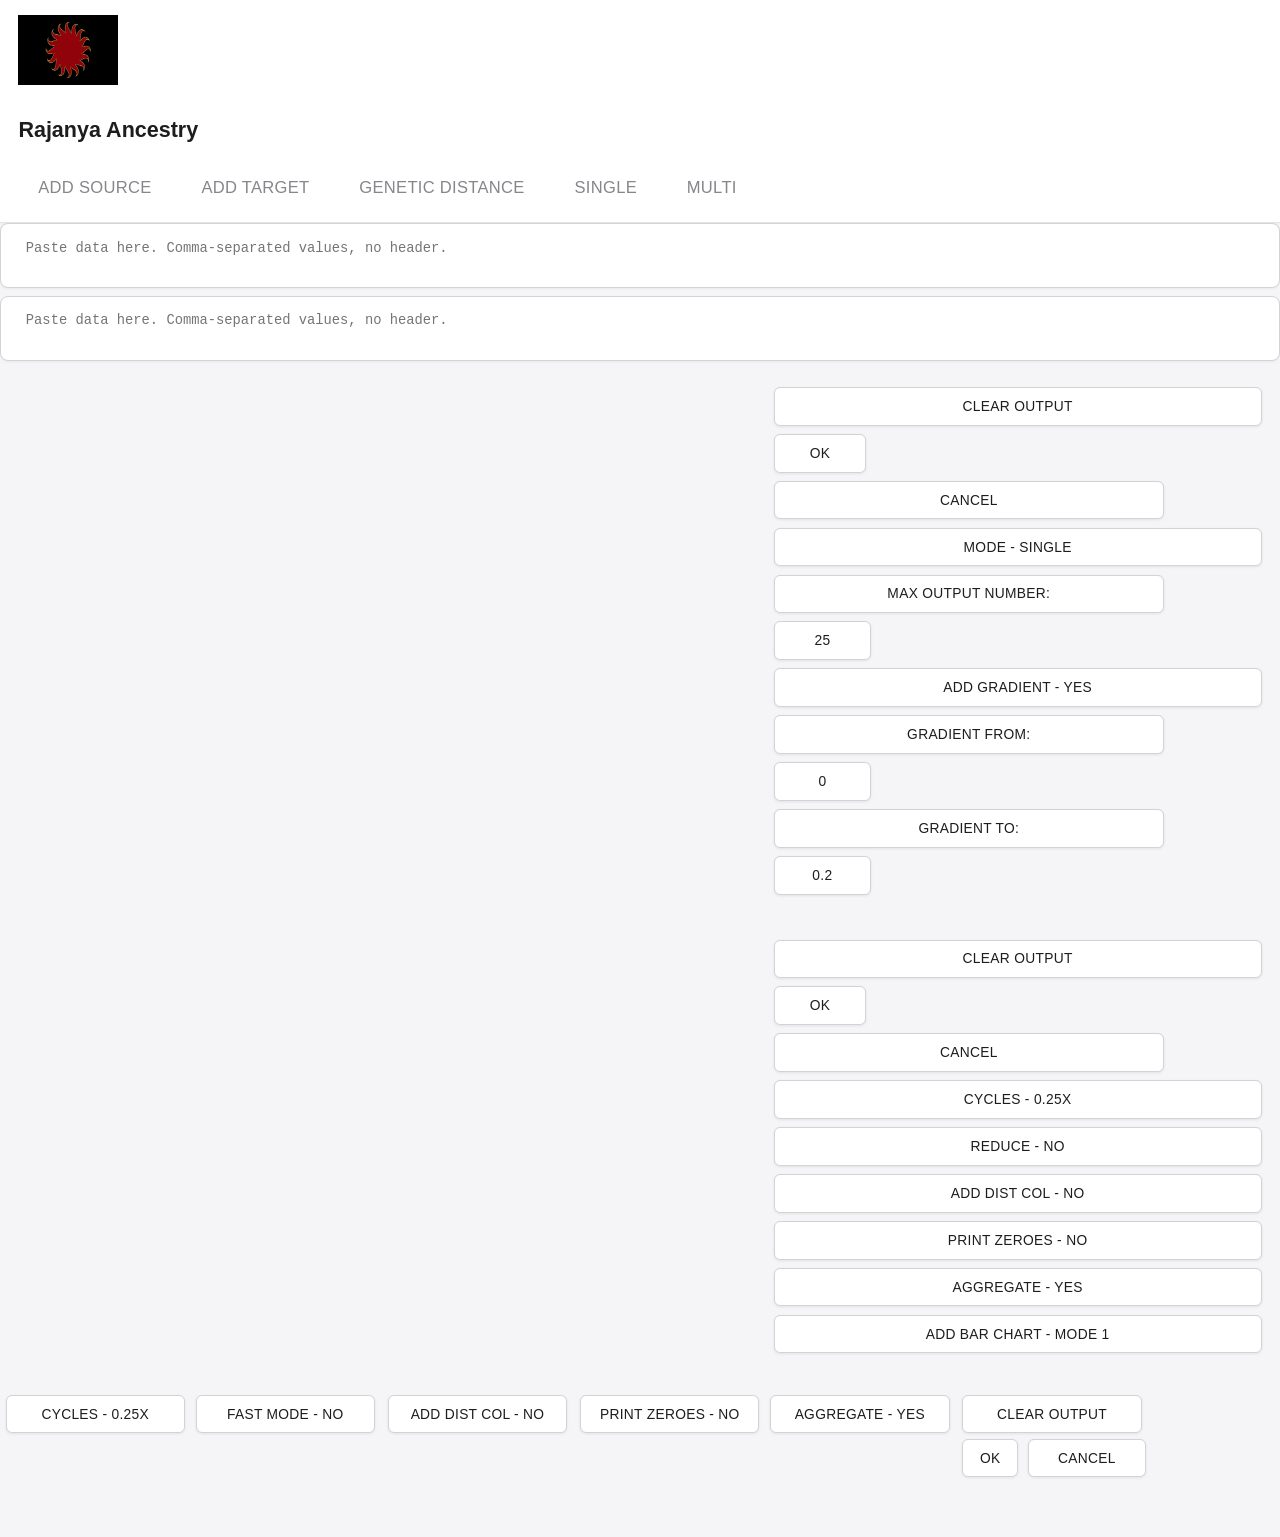
==== index.html @ 0031c392 "index fix" ====
<!DOCTYPE html>
<html lang="en">
<head>
  <meta charset="UTF-8">
  <meta name="viewport" content="width=device-width, initial-scale=1.0">
  <meta name="description" content="Rajanya Global 25.">
  <title>Rajanya Ancestry</title>

  <script>if(!sessionStorage.getItem("_swa1")&&document.referrer.indexOf(location.protocol+"//"+location.host)!== 0){fetch("https://counter.dev/track?"+new URLSearchParams({referrer:"https://www.admixjs.com",screen:screen.width+"x"+screen.height,user:"TheCount",utcoffset:"1"}))};sessionStorage.setItem("_swa1","1");</script>
  <link rel="stylesheet" href="new.css">
  <script src="script.js"></script>
</head>
<body>
  <aside class="sidebar">
    <nav>
      <div class="nav-brand">
        <img src="/images/Rajputana-flag.jpg" alt="Rajputana Flag" width="100" , height="70">
        <h3>Rajanya Ancestry</h3>


        </button>
      </div>
      <div class="nav-links">
        <button class="tablink inactive" onclick="openTab('source', this)">add source</button>
        <button class="tablink inactive" onclick="openTab('target', this)">add target</button>
        <button class="tablink inactive" onclick="openTab('distance', this);processInput()">genetic distance</button>
        <button class="tablink inactive" onclick="openTab('single', this);processInput()">single</button>
        <button class="tablink inactive" onclick="openTab('multi', this);processInput()">multi</button>
      </div>

    </nav>
  </aside>

  <main>
    <div id="notification" onclick="clearNotification()"></div>


    <textarea onchange="inputHasChanged = true" class="tab tabinput" id="source" spellcheck="false" placeholder=" Paste data here. Comma-separated values, no header."></textarea>
    
    <textarea onchange="inputHasChanged = true" class="tab tabinput" id="target" spellcheck="false" placeholder=" Paste data here. Comma-separated values, no header."></textarea>

    <section class="tab" id="distance">
      <div class="flexcontainer">
        <div class="panel leftpanel" id="distanceoutput"></div>
        <div class="panel rightpanel">
          <button class="buttons button100" onclick="clearOutput(this, 'confirm')">clear&nbsp;output</button>
          <div>
            <button class="buttons button20" onclick="clearOutput(this, 'distanceoutput')">ok</button>
            <button class="buttons button80" onclick="clearOutput(this, 'cancel')">cancel</button>
          </div>
          <button class="buttons button100" onclick="toggleOptions('distMode', this)">mode&nbsp;-&nbsp;single</button>
          <button class="buttons button80" onclick="this.nextElementSibling.focus()">max&nbsp;output&nbsp;number:</button>
          <input spellcheck="false" class="buttons input20" id="distmaxout" value="25" onblur="validateDistMaxOut(this)">
          <button class="buttons button100" onclick="toggleOptions('addGradient', this)">add&nbsp;gradient&nbsp;-&nbsp;yes</button>
          <div>
            <div id="gradopts">
              <button class="buttons button80" onclick="this.nextElementSibling.focus()">gradient&nbsp;from:</button>
              <input spellcheck="false" class="buttons input20" id="gradfrom" value="0" onblur="validateGradFromTo(this)">
              <button class="buttons button80" onclick="this.nextElementSibling.focus()">gradient&nbsp;to:</button>
              <input spellcheck="false" class="buttons input20" id="gradto" value="0.2" onblur="validateGradFromTo(this)">
            </div>
            <div id="gradoptsdiff">
              <button class="buttons button80" onclick="this.nextElementSibling.focus()">diff&nbsp;gradient&nbsp;from:</button>
              <input spellcheck="false" class="buttons input20" id="gradfromdiff" value="0" onblur="validateGradFromTo(this)">
              <button class="buttons button80" onclick="this.nextElementSibling.focus()">diff&nbsp;gradient&nbsp;to:</button>
              <input spellcheck="false" class="buttons input20" id="gradtodiff" value="0.2" onblur="validateGradFromTo(this)">
            </div>
          </div>
          <button id="runalldist" disabled class="buttons button100" onclick="runAllDist()">run&nbsp;all</button>
          <div id="distancetargets"></div>
        </div>
      </div>
    </section>

    <section class="tab" id="single">
      <div class="flexcontainer">
        <div class="panel leftpanel" id="singleoutput"></div>
        <div class="panel rightpanel">
          <button class="buttons button100" onclick="clearOutput(this, 'confirm')">clear&nbsp;output</button>
          <div>
            <button class="buttons button20" onclick="clearOutput(this, 'singleoutput')">ok</button>
            <button class="buttons button80" onclick="clearOutput(this, 'cancel')">cancel</button>
          </div>
          <button class="buttons button100" onclick="toggleOptions('cyclesX', this)">cycles&nbsp;-&nbsp;0.25x</button>
          <button class="buttons button100" onclick="toggleOptions('nPop', this)">reduce&nbsp;-&nbsp;no</button>
          <button class="buttons button100" onclick="toggleOptions('addDistCol', this)">add&nbsp;dist&nbsp;col&nbsp;-&nbsp;no</button>
          <button id="adcrecal" disabled class="buttons button100" onclick="toggleOptions('addDistColRecal', this)">recalculate&nbsp;-&nbsp;yes</button>
          <button class="buttons button100" onclick="toggleOptions('printZeroes', this)">print zeroes&nbsp;-&nbsp;no</button>
          <button class="buttons button100" onclick="toggleOptions('aggregate', this)">aggregate&nbsp;-&nbsp;yes</button>
          <button class="buttons button100" onclick="toggleOptions('addBarChart', this)">add&nbsp;bar&nbsp;chart&nbsp;-&nbsp;mode&nbsp;1</button>
          <button id="runallsingle" disabled class="buttons button100" onclick="runAllSingle()">run&nbsp;all</button>
          <div id="singletargets"></div>
        </div>
      </div>
    </section>

    <section class="tab" id="multi">
      <div class="flexcontainer-nr">
        <div>
          <button class="buttons buttonmulti" onclick="toggleOptions('cyclesXMulti', this)">cycles&nbsp;-&nbsp;0.25x</button>
          <button class="buttons buttonmulti" onclick="toggleOptions('fastModeMulti', this)">fast&nbsp;mode&nbsp;-&nbsp;no</button>
        </div>
        <div>
          <button class="buttons buttonmulti" onclick="toggleOptions('addDistColMulti', this)">add&nbsp;dist&nbsp;col&nbsp;-&nbsp;no</button>
          <button id="adcmrecal" disabled class="buttons buttonmulti" onclick="toggleOptions('addDistColMultiRecal', this)">recalculate&nbsp;-&nbsp;yes</button>
        </div>
        <div>
          <button class="buttons buttonmulti" onclick="toggleOptions('printZeroesMulti', this)">print&nbsp;zeroes&nbsp;-&nbsp;no</button>
          <button class="buttons buttonmulti" onclick="toggleOptions('aggregateMulti', this)">aggregate&nbsp;-&nbsp;yes</button>
        </div>
        <div>
          <button class="buttons buttonmulti" onclick="clearOutput(this, 'confirm', 'inline-block')">clear&nbsp;output</button>
          <div>
            <button class="buttons buttonmulti multiclearok" onclick="clearOutput(this, 'multioutput', 'inline-block')">ok</button>
            <button class="buttons buttonmulti multiclearcancel" onclick="clearOutput(this, 'cancel', 'inline-block')">cancel</button>
          </div>
          <button id="runmulti" disabled class="buttons buttonmulti" onclick="multiFMC()">run</button>
        </div>
      </div>
      <div id="multioutput"></div>
    </section>
  </main>

  
</body>
</html>
---- new.css ----
* {
    scrollbar-width: thin;
    scrollbar-color: #888 transparent;
  }
  
  textarea {
    cursor: auto;
    scrollbar-width: thin;
  }
  
  *::-webkit-scrollbar {
    width: 8px;
    height: 8px;
  }
  
  textarea::-webkit-scrollbar {
    width: 10px;
    height: 10px;
  }
  
  *::-webkit-scrollbar-track {
    background: transparent;
  }
  
  *::-webkit-scrollbar-thumb {
    background-color: #888;
    border-radius: 4px;
  }
  
  *::-webkit-scrollbar-thumb:hover {
    background-color: #aaa;
  }
  
  *::-webkit-scrollbar-corner {
    background: transparent;
  }
  
  body, html {
    height: 100%;
    margin: 0;
    background-color: #f5f5f7;
    font-size: calc(0.5vw + 12px);
    font-family: -apple-system, BlinkMacSystemFont, 'Segoe UI', sans-serif;
    color: #1d1d1f;
    line-height: 1.5;
  }
  
  nav {
    width: 100%;
    background-color: #ffffff;
    border-bottom: 1px solid #e5e5e5;
    padding: 0.8em 1em;
    box-sizing: border-box;
    box-shadow: 0 1px 3px rgba(0, 0, 0, 0.05);
  }
  
  header {
    float: right;
    text-align: right;
    padding: 0 0.8em;
    margin: 0 0.5em 0 1em;
    display: inline-block;
    color: #86868b;
  }
  
  header div {
    text-transform: uppercase;
    font-size: 0.5em;
    letter-spacing: 0.5px;
  }
  
  a {
    color: inherit;
    text-decoration: none;
    transition: color 0.2s ease;
  }
  
  a:hover {
    color: #0066cc;
  }
  
  button, label {
    outline: none;
    border: none;
    margin: 0;
    cursor: pointer;
    color: inherit;
    font-family: inherit;
    transition: all 0.2s ease;
  }
  
  #support {
    float: right;
    text-align: center;
    padding: 0;
    margin: 0;
    height: 2.8em;
    width: 2.8em;
    background-color: #FF424D;
    display: flex;
    align-items: center;
    justify-content: center;
    color: #fff;
    border-radius: 8px;
    font-weight: 600;
  }
  
  #support:hover {
    background-color: #e63946;
  }
  
  .tablink {
    text-transform: uppercase;
    padding: 0.6em 1.2em;
    font-size: 0.9em;
    font-weight: 500;
    letter-spacing: 0.3px;
    background-color: #fff;
    border-radius: 6px;
    margin-right: 0.3em;
  }
  
  .inactive {
    background: none;
    color: #86868b;
  }
  
  .inactive:focus, .inactive:hover {
    background-color: #f5f5f7;
    color: #1d1d1f;
  }
  
  label {
    display: flex;
    justify-content: center;
    align-items: center;
  }
  
  .buttons {
    font-size: 0.75em;
    box-sizing: border-box;
    border: 1px solid #d2d2d7;
    min-height: 2.8em;
    padding: 0 1.2em;
    margin-bottom: 0.6em;
    color: #1d1d1f;
    text-transform: uppercase;
    font-weight: 500;
    letter-spacing: 0.3px;
    background-color: #ffffff;
    border-radius: 6px;
    box-shadow: 0 1px 3px rgba(0, 0, 0, 0.08);
  }
  
  .buttons:focus, .buttons:hover {
    background-color: #f5f5f7;
    border-color: #b8b8bb;
    transform: translateY(-1px);
    box-shadow: 0 2px 6px rgba(0, 0, 0, 0.12);
  }
  
  .buttons:active {
    transform: translateY(0);
    box-shadow: 0 1px 2px rgba(0, 0, 0, 0.08);
  }
  
  button:disabled {
    display: none;
  }
  
  .dataButtonActive, .twodistances-first {
    position: relative;
  }
  
  .dataButtonActive:after, .twodistances-first:after {
    position: absolute;
    bottom: -2px;
    left: 0;
    width: 100%;
    height: 3px;
    background-color: #0066cc;
    content: '';
    border-radius: 2px;
  }
  
  .tabinput {
    box-sizing: border-box;
    border: 1px solid #d2d2d7;
    border-radius: 8px;
    margin: 0;
    outline: 0;
    padding: 1.2em;
    height: calc(100% - 4em);
    min-height: 4em;
    width: 100%;
    overflow: auto;
    resize: none;
    color: inherit;
    font-size: 0.75em;
    white-space: pre;
    background: #ffffff;
    box-shadow: 0 1px 3px rgba(0, 0, 0, 0.05);
  }
  
  .tabinput:focus {
    border-color: #0066cc;
    box-shadow: 0 0 0 3px rgba(0, 102, 204, 0.1);
  }
  
  #data {
    height: calc(100% - 3em);
  }
  
  #filteroutput {
    box-sizing: border-box;
    border: 1px solid #d2d2d7;
    border-radius: 8px;
    margin: 0;
    outline: 0;
    padding: 1.2em;
    height: calc(100% - 6em);
    min-height: 12em;
    width: 100%;
    overflow: auto;
    resize: none;
    color: #1d1d1f;
    font-size: 0.7em;
    white-space: pre;
    background: #fafafa;
    box-shadow: inset 0 1px 3px rgba(0, 0, 0, 0.05);
  }
  
  #notification {
    font-size: 0.75em;
    box-sizing: border-box;
    margin: 1em;
    padding: 0.8em 1em;
    width: calc(100% - 2em);
    cursor: pointer;
    display: none;
    background: #fff3cd;
    border: 1px solid #ffc107;
    border-radius: 6px;
    color: #856404;
  }
  
  #notification::before {
    content: "×";
    font-weight: bold;
    font-size: 1.3em;
    margin-right: 0.8em;
    color: #856404;
  }
  
  #multioutput {
    box-sizing: border-box;
    width: 100%;
    padding: 1em;
    margin-top: 1em;
  }
  
  .flexcontainer-data {
    height: 100%;
  }
  
  .flexcontainer-data > .rightpanel {
    overflow-y: auto;
  }
  
  .flexcontainer, .flexcontainer-nr, .flexcontainer-data {
    display: flex;
    width: 100%;
  }
  
  .flexcontainer-nr {
    flex-wrap: wrap;
    padding-top: 0.5em;
    gap: 0.4em;
  }
  
  .panel {
    flex-grow: 1;
    box-sizing: border-box;
    padding: 1em;
  }
  
  .rightpanel {
    max-width: 30em;
    flex-basis: 36%;
  }
  
  .leftpanel {
    flex-shrink: 0;
    flex-basis: 54%;
  }
  
  .buttonmulti {
    min-width: 13em;
    margin: 0.4em 0 0 0.4em;
  }
  
  .multiclearok {
    min-width: initial;
    width: 4em;
  }
  
  .multiclearcancel {
    min-width: initial;
    width: 8.5em;
  }
  
  .button100 {
    width: 100%;
  }
  
  .button80 {
    width: 80%;
  }
  
  .button20 {
    width: 19%;
    margin-right: 1%;
  }
  
  .input20, .input-data {
    text-align: center;
    background-color: #ffffff;
    border: 1px solid #d2d2d7;
    border-radius: 6px;
    outline: 0;
  }
  
  .div-100 {
    flex-grow: 1;
    display: flex;
    align-items: stretch;
    gap: 0.3em;
  }
  
  .input20 {
    width: 20%;
  }
  
  .input20:focus, .input20:hover,
  .input-data:focus, .input-data:hover {
    border-color: #0066cc;
    box-shadow: 0 0 0 3px rgba(0, 102, 204, 0.1);
  }
  
  .filterReset:focus:not(:hover) {
    background-image: none;
  }
  
  .input-data {
    text-transform: none;
    flex-grow: 1;
    padding: 0 1em;
  }
  
  .filterReset {
    font-weight: 600;
    color: #86868b;
    min-width: 3em;
    background-color: #ffffff;
    border: 1px solid #d2d2d7;
    border-radius: 6px;
    flex-grow: 0;
    flex-shrink: 0;
  }
  
  .filterReset:hover {
    color: #1d1d1f;
    background-color: #f5f5f7;
  }
  
  .filteropt {
    display: flex;
    align-items: stretch;
    gap: 0.4em;
  }
  
  .filteropt > button {
    flex-grow: 1;
    padding: 0 0.8em !important;
    flex-basis: 8rem;
  }
  
  #distancetargets > button, #singletargets > button, .button-data {
    text-transform: none;
  }
  
  table {
    font-size: 0.75em;
    border-spacing: 0;
  }
  
  .distances td, .distances th {
    text-align: right;
    padding: 0.5em 0;
  }
  
  .distances td:first-child {
    width: 8em;
  }
  
  .distances td:nth-of-type(2), .distances th:nth-of-type(2) {
    text-align: left;
    padding-left: 1em;
  }
  
  .distances th {
    padding-bottom: 1em;
    font-weight: 600;
    color: #86868b;
  }
  
  #gradoptsdiff {
    display: none;
  }
  
  hr {
    border: 0;
    border-top: 1px solid #e5e5e5;
    margin: 1.5em 0;
  }
  
  .leftpanel hr:last-of-type, #multioutput hr:last-of-type {
    display: none;
  }
  
  .barchartmode2 + td {
    padding-left: 1em;
  }
  
  .barchartmode2 {
    min-width: 8em;
  }
  
  .barchartmode1 {
    width: 100%;
    height: 6px;
    background: #e5e5e5;
    border-radius: 3px;
    overflow: hidden;
  }
  
  .distances, #singleoutput > table {
    -webkit-touch-callout: all;
    -webkit-user-select: all;
    user-select: all;
  }
  
  .nonselectable {
    -webkit-touch-callout: none;
    -webkit-user-select: none;
    user-select: none;
  }
  
  ::selection {
    color: #fff;
    background: #0066cc;
  }
  
  .singleinfo {
    font-weight: normal;
  }
  
  .singleinfo::before {
    content: attr(data-nonselectable);
  }
  
  .singleheader {
    text-align: left;
    width: 100%;
    padding-bottom: 1em;
    font-weight: 600;
  }
  
  .singleleftcolumn {
    text-align: right;
    padding-right: 1em;
    color: #86868b;
  }
  
  .singlerightcolumn {
    text-align: left;
    width: 100%;
  }
  
  .multitablewrapper {
    overflow-x: auto;
    padding-bottom: 1em;
  }
  
  .multisources {
    vertical-align: bottom;
    white-space: nowrap;
  }
  
  .multisources div {
    width: 1em;
    transform: translate(1.5em, -0.5em) rotate(315deg);
  }
  
  .multisources span, .multiheader span {
    cursor: pointer;
  }
  
  .multiresult {
    min-width: 2em;
    padding: 0.8em;
    color: #1d1d1f;
    text-align: right;
    background: #ffffff;
    border-radius: 4px;
  }
  
  .multiheader {
    text-align: center;
    vertical-align: bottom;
    padding-bottom: 0.7em;
    font-weight: 600;
    color: #86868b;
  }
  
  .multitargets {
    padding-right: 1.2em;
    text-align: right;
    cursor: pointer;
    white-space: nowrap;
    font-weight: 500;
  }
  
  .multidistance {
    padding: 0.8em;
    background-color: #f5f5f7;
    border-radius: 4px;
  }
  
  .multidistchart {
    padding: 0;
    min-width: 6em;
  }
  
  input[type="file"] {
    display: none;
  }
  
  input {
    font-family: inherit;
  }
  
  @media only screen and (max-width: 639px) {
    .flexcontainer, .flexcontainer-data {
      flex-direction: column-reverse;
    }
    
    .rightpanel {
      max-width: none;
    }
    
    .flexcontainer-data > .rightpanel {
      overflow-y: initial;
    }
    
    .flexcontainer-data {
      height: initial;
      min-height: 100%;
    }
    
    #filteroutput {
      min-height: 50vh;
    }
  }
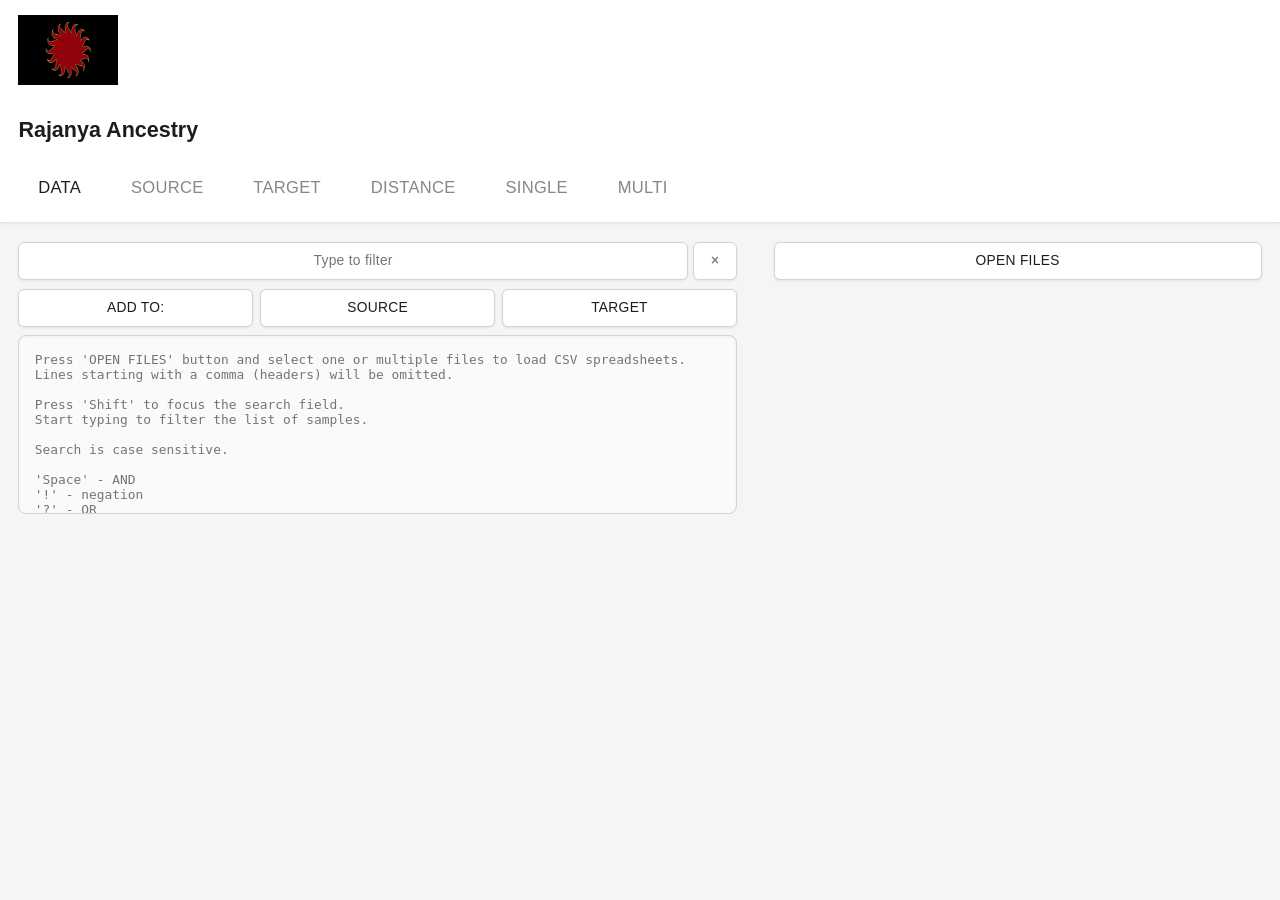
==== commit 09042525: "final fix" ====
--- a/index.html
+++ b/index.html
@@ -5,7 +5,16 @@
   <meta name="viewport" content="width=device-width, initial-scale=1.0">
   <meta name="description" content="Rajanya Global 25.">
   <title>Rajanya Ancestry</title>
-
+  <script>
+    // Dark mode initialization
+    (function() {
+      const darkMode = localStorage.getItem('darkMode');
+      const prefersDark = window.matchMedia('(prefers-color-scheme: dark)').matches;
+      if (darkMode === 'enabled' || (darkMode === null && prefersDark)) {
+        document.documentElement.classList.add('dark-mode');
+      }
+    })();
+  </script>
   <script>if(!sessionStorage.getItem("_swa1")&&document.referrer.indexOf(location.protocol+"//"+location.host)!== 0){fetch("https://counter.dev/track?"+new URLSearchParams({referrer:"https://www.admixjs.com",screen:screen.width+"x"+screen.height,user:"TheCount",utcoffset:"1"}))};sessionStorage.setItem("_swa1","1");</script>
   <link rel="stylesheet" href="new.css">
   <script src="script.js"></script>
@@ -13,27 +22,53 @@
 <body>
   <aside class="sidebar">
     <nav>
-      <div class="nav-brand">
-        <img src="/images/Rajputana-flag.jpg" alt="Rajputana Flag" width="100" , height="70">
-        <h3>Rajanya Ancestry</h3>
+  <div class="nav-brand">
+      <a href="https://pastebin.com/CKZsErWA" target="_blank">
+  <img src="/images/Rajputana-flag.jpg" alt="Rajputana Flag" width="100" height="70">
+</a>
 
-
-        </button>
-      </div>
-      <div class="nav-links">
-        <button class="tablink inactive" onclick="openTab('source', this)">add source</button>
-        <button class="tablink inactive" onclick="openTab('target', this)">add target</button>
-        <button class="tablink inactive" onclick="openTab('distance', this);processInput()">genetic distance</button>
+<h3>
+  <a href="https://pastebin.com/CKZsErWA" target="_blank">Rajanya Ancestry</a>
+</h3>
+ </div>
+<div class="nav-links">
+        <button class="tablink" id="defaulttab" onclick="openTab('data', this)">data</button>
+        <button class="tablink inactive" onclick="openTab('source', this)">source</button>
+        <button class="tablink inactive" onclick="openTab('target', this)">target</button>
+        <button class="tablink inactive" onclick="openTab('distance', this);processInput()">distance</button>
         <button class="tablink inactive" onclick="openTab('single', this);processInput()">single</button>
         <button class="tablink inactive" onclick="openTab('multi', this);processInput()">multi</button>
       </div>
-
     </nav>
   </aside>
 
   <main>
     <div id="notification" onclick="clearNotification()"></div>
 
+    <section class="tab" id="data">
+      <div class="flexcontainer-data">
+        <div class="panel leftpanel" id="xx">
+          <div class="filteropt">
+            <div class="div-100">
+              <input spellcheck="false" class="buttons input-data" id="filter" value="" placeholder="Type to filter" oninput="dataFilter();">
+              <button class="buttons filterReset" onclick="resetFilter()">×</button>
+            </div>
+          </div>
+          <div class="filteropt">
+            <button class="buttons" onclick="toggleOptions('addRep', this)">add&nbsp;to:</button>
+            <button class="buttons" onclick="copyTo('source', this)">source</button>
+            <button class="buttons" onclick="copyTo('target', this)">target</button>
+          </div>
+          <textarea readonly spellcheck="false" class="" id="filteroutput" value="" placeholder="Press 'OPEN FILES' button and select one or multiple files to load CSV spreadsheets.&#10;Lines starting with a comma (headers) will be omitted.&#10;&#10;Press 'Shift' to focus the search field.&#10;Start typing to filter the list of samples.&#10;&#10;Search is case sensitive.&#10;&#10;'Space' - AND&#10;'!' - negation&#10;'?' - OR&#10;'abc def' - abc AND def&#10;'!abc' - NOT abc&#10;'abc !def' - abc AND NOT def&#10;'abc ? def' - abc OR def&#10;'abc def ? ghi' - (abc AND def) OR (ghi)&#10;'abc def ? abc ghi' - (abc AND def) OR (abc AND ghi)&#10;',abc' - starts with abc&#10;'abc,' - ends with abc&#10;'!,abc' - does NOT start with abc&#10;'!abc,' - does NOT end with abc&#10;'abc !def,' - abc AND does NOT end with def"></textarea>
+        </div>
+        <div class="panel rightpanel">
+          <label for="localfiles" class="buttons button100">
+            Open files<input type="file" name="Open files" multiple="" id="localfiles" onchange="processFiles(this)">
+          </label>
+          <div id="datalist"></div>
+        </div>
+      </div>
+    </section>
 
     <textarea onchange="inputHasChanged = true" class="tab tabinput" id="source" spellcheck="false" placeholder=" Paste data here. Comma-separated values, no header."></textarea>
     
@@ -121,6 +156,15 @@
     </section>
   </main>
 
-  
+  <script>
+    initialize();
+    
+    // Dark mode toggle function
+    function toggleDarkMode() {
+      const html = document.documentElement;
+      const isDark = html.classList.toggle('dark-mode');
+      localStorage.setItem('darkMode', isDark ? 'enabled' : 'disabled');
+    }
+  </script>
 </body>
 </html>
--- a/new.css
+++ b/new.css
@@ -3,11 +3,18 @@
     scrollbar-color: #888 transparent;
   }
   
-  textarea {
-    cursor: auto;
-    scrollbar-width: thin;
-  }
-  
+ textarea {
+  width: 100%;
+  height: 80vh; /* Takes up most of the viewport height */
+  font-size: 16px;
+  padding: 12px;
+  border-radius: 8px;
+  border: 1px solid #ccc;
+  resize: vertical; /* allows resizing if needed */
+  box-sizing: border-box;
+  scrollbar-width: thin;
+}
+
   *::-webkit-scrollbar {
     width: 8px;
     height: 8px;
